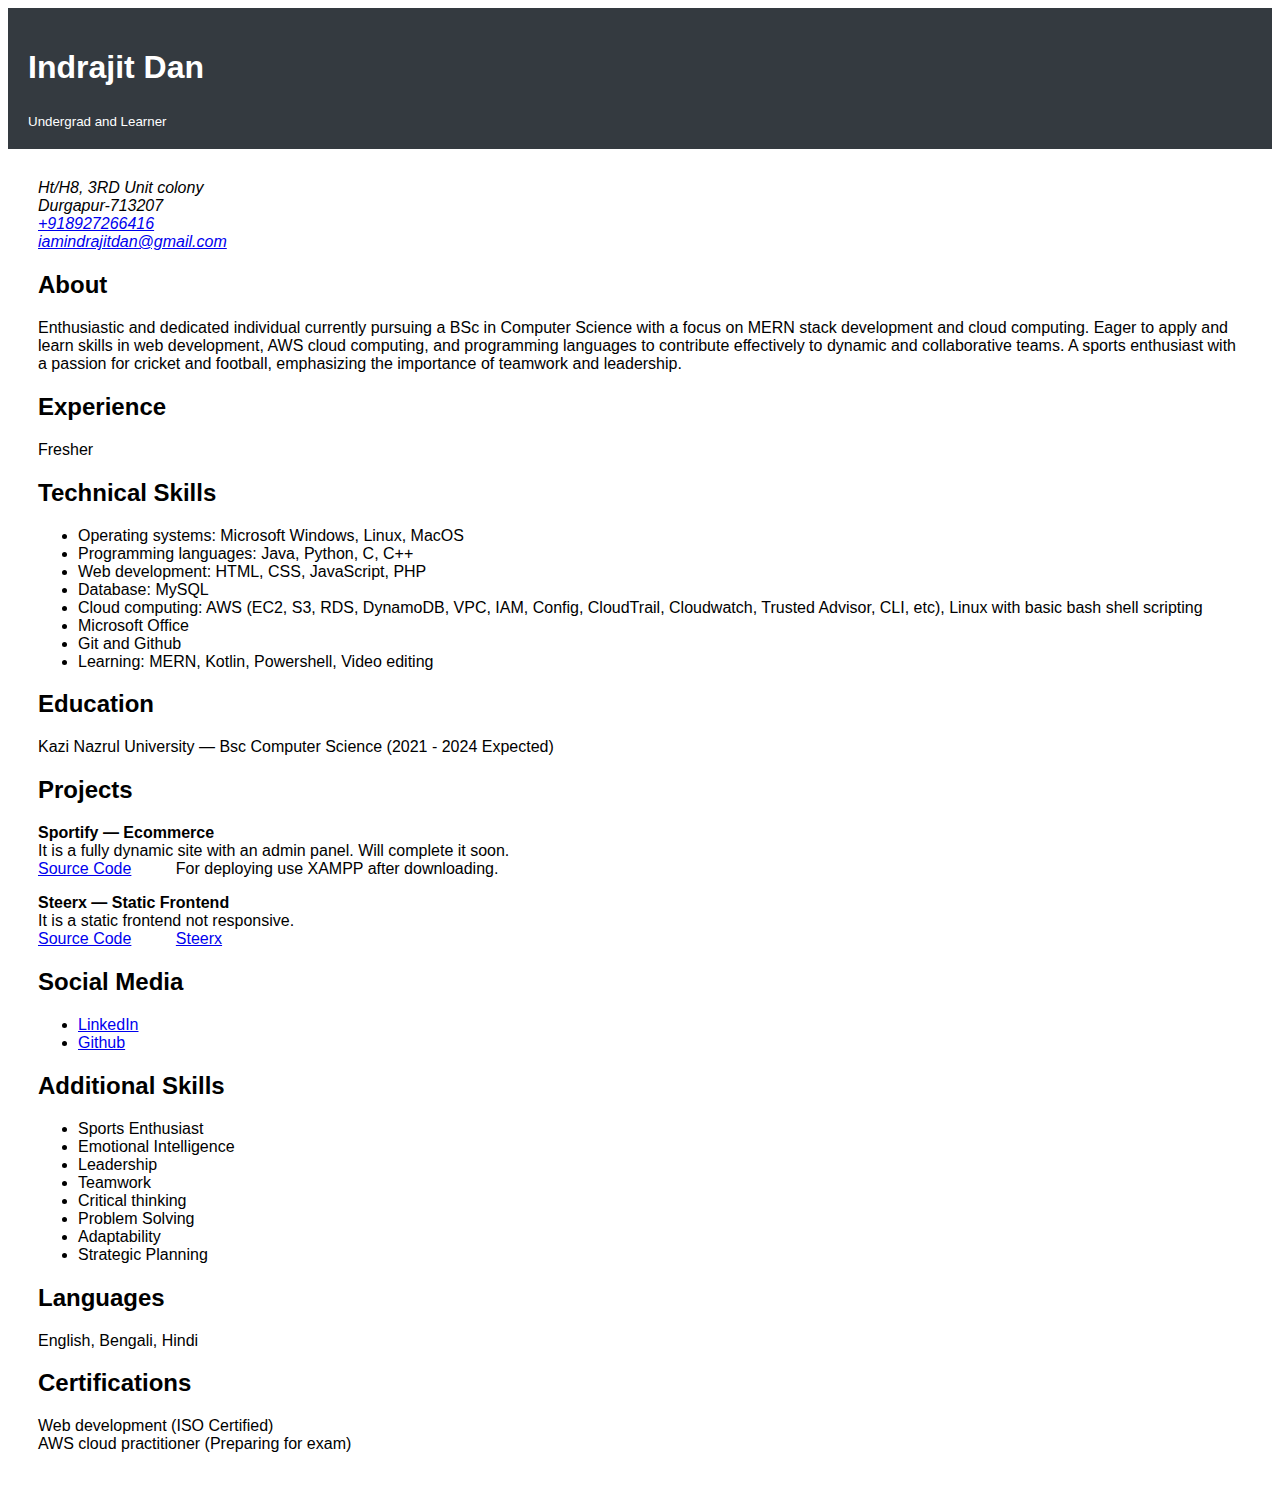
==== resume.html @ 38fb902d "Editing" ====
<!doctype html>
<html lang="en">
  <head>
    <meta charset="utf-8">
    <meta name="viewport" content="width=device-width, initial-scale=1">
    <title>Resume</title>
    <link href="https://cdn.jsdelivr.net/npm/bootstrap@5.3.2/dist/css/bootstrap.min.css" rel="stylesheet" integrity="sha384-T3c6CoIi6uLrA9TneNEoa7RxnatzjcDSCmG1MXxSR1GAsXEV/Dwwykc2MPK8M2HN" crossorigin="anonymous">
    <!-- Custom CSS -->
    <style>
        body {
            font-family: 'Arial', sans-serif;
        }

        .header {
            background-color: #343a40;
            color: white;
            padding: 20px;
        }

        .main-content {
            padding: 30px;
        }
    </style>
</head>
<body>
    <!-- Header Section -->
    <div class="header text-center">
        <h1>Indrajit Dan</h1>
        <sub>Undergrad and Learner</sub>
    </div>

    <!-- Main Content Section -->
    <div class="main-content container">
    <address>
      Ht/H8, 3RD Unit colony<br>
      Durgapur-713207<br>
      <a href="tel:+918927266416">+918927266416</a><br>
      <a href="mailto:iamindrajitdan@gmail.com">iamindrajitdan@gmail.com</a>
    </address>
  </header>

  <section id="about">
    <h2>About</h2>
    <p>
      Enthusiastic and dedicated individual currently pursuing a BSc in Computer Science with a focus on MERN stack development and cloud computing. Eager to apply and learn skills in web development, AWS cloud computing, and programming languages to contribute effectively to dynamic and collaborative teams. A sports enthusiast with a passion for cricket and football, emphasizing the importance of teamwork and leadership.
    </p>
  </section>

  <section id="experience">
    <h2>Experience</h2>
    <p>Fresher</p>
  </section>

  <section id="skills">
    <h2>Technical Skills</h2>
    <ul>
      <li>Operating systems: Microsoft Windows, Linux, MacOS</li>
      <li>Programming languages: Java, Python, C, C++</li>
      <li>Web development: HTML, CSS, JavaScript, PHP</li>
      <li>Database: MySQL</li>
      <li>Cloud computing: AWS (EC2, S3, RDS, DynamoDB, VPC, IAM, Config, CloudTrail, Cloudwatch, Trusted Advisor, CLI, etc), Linux with basic bash shell scripting</li>
      <li>Microsoft Office</li>
      <li>Git and Github</li>
      <li>Learning: MERN, Kotlin, Powershell, Video editing</li>
    </ul>
  </section>

  <section id="education">
    <h2>Education</h2>
    <p>Kazi Nazrul University — Bsc Computer Science (2021 - 2024 Expected)</p>
  </section>

  <section id="projects">
    <h2>Projects</h2>
    <p><strong>Sportify — Ecommerce</strong><br>
      It is a fully dynamic site with an admin panel. Will complete it soon.<br>
      <a href="https://github.com/iamindrajitdan/Sportify">Source Code</a>&NonBreakingSpace;&NonBreakingSpace;&NonBreakingSpace;&NonBreakingSpace;&NonBreakingSpace;&NonBreakingSpace;&NonBreakingSpace;&NonBreakingSpace;&NonBreakingSpace;&NonBreakingSpace;For deploying use XAMPP after downloading.
    </p>
    <p><strong>Steerx — Static Frontend</strong><br>
      It is a static frontend not responsive.<br>
      <a href="https://github.com/iamindrajitdan/steerx">Source Code</a>&NonBreakingSpace;&NonBreakingSpace;&NonBreakingSpace;&NonBreakingSpace;&NonBreakingSpace;&NonBreakingSpace;&NonBreakingSpace;&NonBreakingSpace;&NonBreakingSpace;&NonBreakingSpace;<a href="https://iamindrajitdan.github.io/steerx/">Steerx</a>
    </p>
  </section>

  <section id="social-media">
    <h2>Social Media</h2>
    <ul>
      <li><a href="https://www.linkedin.com/in/iamindrajitdan/">LinkedIn</a></li>
      <li><a href="https://github.com/iamindrajitdan">Github</a></li>
    </ul>
  </section>

  <section id="additional-skills">
    <h2>Additional Skills</h2>
    <ul>
      <li>Sports Enthusiast</li>
      <li>Emotional Intelligence</li>
      <li>Leadership</li>
      <li>Teamwork</li>
      <li>Critical thinking</li>
      <li>Problem Solving</li>
      <li>Adaptability</li>
      <li>Strategic Planning</li>
    </ul>
  </section>

  <section id="languages">
    <h2>Languages</h2>
    <p>English, Bengali, Hindi</p>
  </section>

  <section id="certifications">
    <h2>Certifications</h2>
    <p>Web development (ISO Certified)<br>
      AWS cloud practitioner (Preparing for exam)
    </p>
  </section>
  </div>
    <script src="https://cdn.jsdelivr.net/npm/bootstrap@5.3.2/dist/js/bootstrap.bundle.min.js" integrity="sha384-C6RzsynM9kWDrMNeT87bh95OGNyZPhcTNXj1NW7RuBCsyN/o0jlpcV8Qyq46cDfL" crossorigin="anonymous"></script>
  </body>
</html>
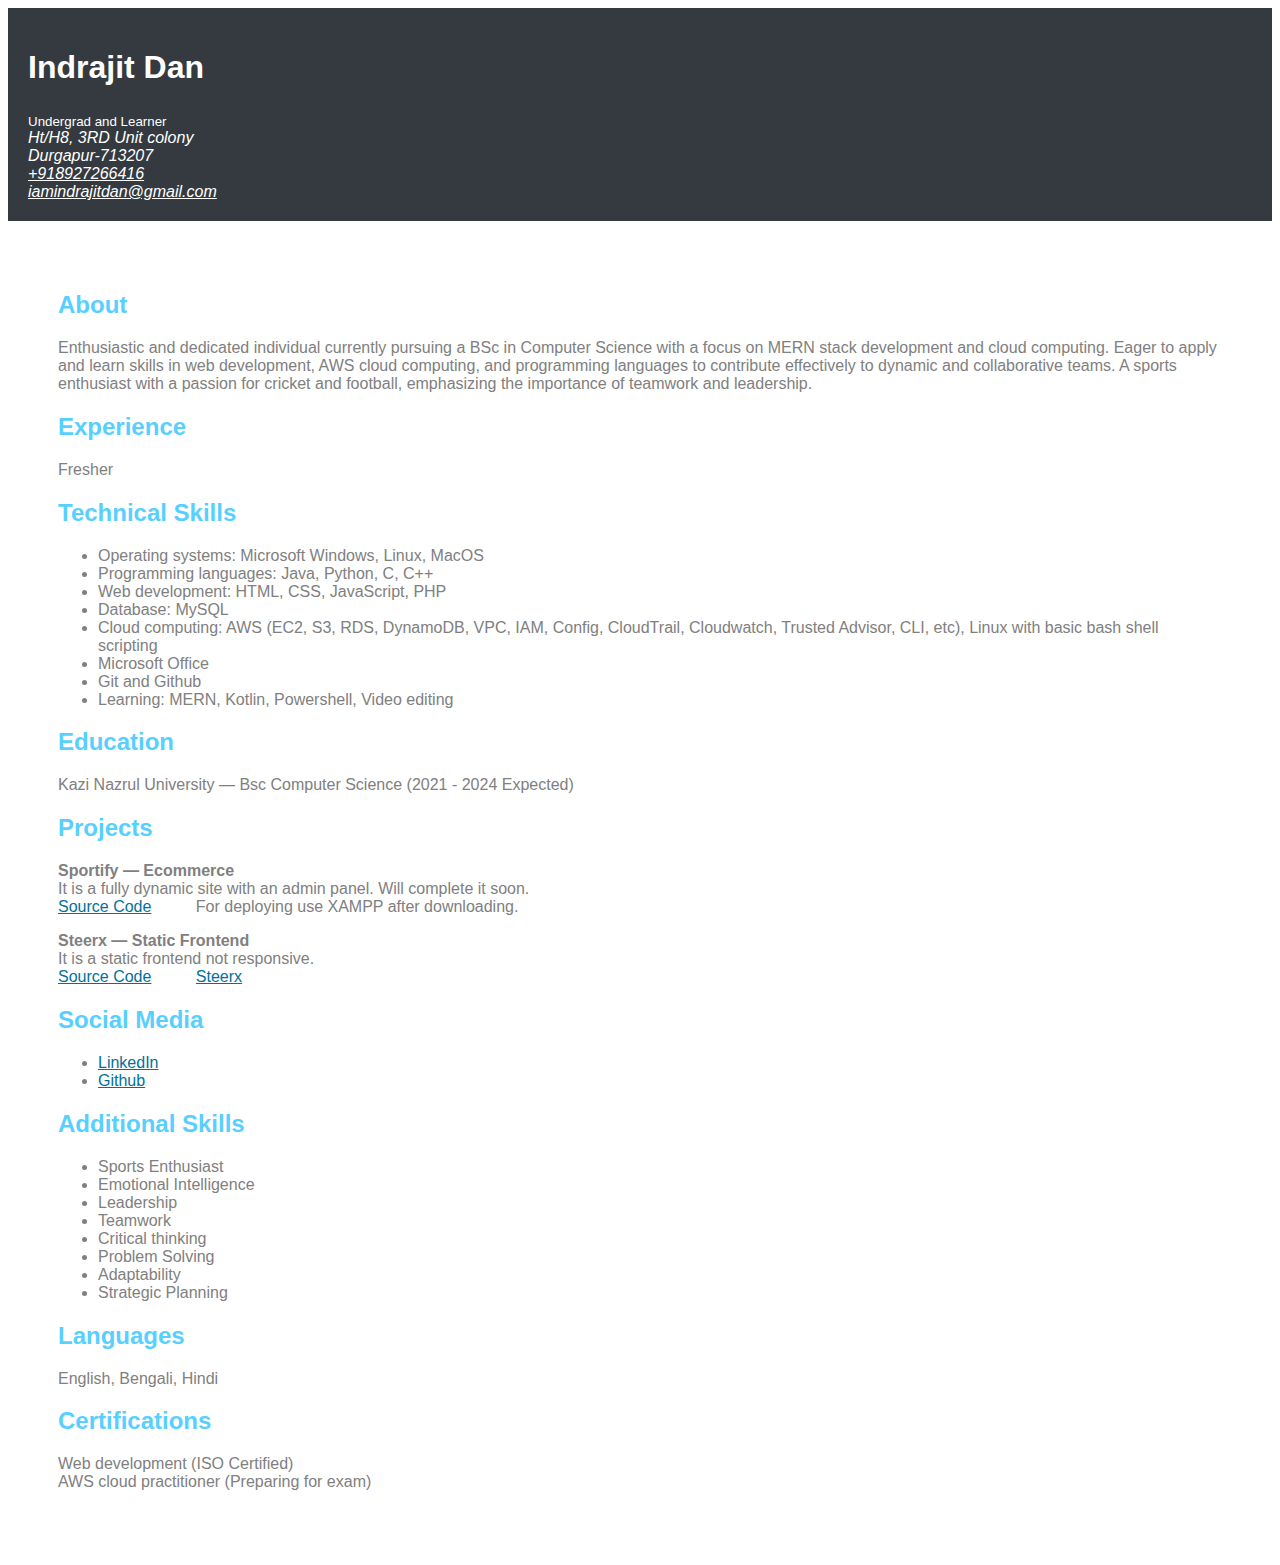
==== commit b2fcb1fd: "Editing" ====
--- a/resume.html
+++ b/resume.html
@@ -11,111 +11,128 @@
             font-family: 'Arial', sans-serif;
         }
 
+        h2{
+          color: #57D0FF;
+        }
+
         .header {
             background-color: #343a40;
             color: white;
             padding: 20px;
         }
 
+        .header a {
+          color: #ffffff;
+        }
+
         .main-content {
-            padding: 30px;
+            color: gray;
+            padding: 50px;
+
+        }
+        section{
+          padding: auto;;
+        }
+
+        a{
+          color: #00719C;
         }
     </style>
 </head>
 <body>
     <!-- Header Section -->
-    <div class="header text-center">
+    <header>
+        <div class="header text-center">
         <h1>Indrajit Dan</h1>
         <sub>Undergrad and Learner</sub>
+        <address>
+        Ht/H8, 3RD Unit colony<br>
+        Durgapur-713207<br>
+        <a href="tel:+918927266416">+918927266416</a><br>
+        <a href="mailto:iamindrajitdan@gmail.com">iamindrajitdan@gmail.com</a>
+        </address>
+        </div>
+     </header>
+     <!-- Main Content Section -->
+     <div class="row main-content fluid-container">
+      <div class="col md-10">
+        <section id="about">
+        <h2>About</h2>
+        <p>
+          Enthusiastic and dedicated individual currently pursuing a BSc in Computer Science with a focus on MERN stack development and cloud computing. Eager to apply and learn skills in web development, AWS cloud computing, and programming languages to contribute effectively to dynamic and collaborative teams. A sports enthusiast with a passion for cricket and football, emphasizing the importance of teamwork and leadership.
+        </p>
+      </section>
+    
+      <section id="experience">
+        <h2>Experience</h2>
+        <p>Fresher</p>
+      </section>
+    
+      <section id="skills">
+        <h2>Technical Skills</h2>
+        <ul>
+          <li>Operating systems: Microsoft Windows, Linux, MacOS</li>
+          <li>Programming languages: Java, Python, C, C++</li>
+          <li>Web development: HTML, CSS, JavaScript, PHP</li>
+          <li>Database: MySQL</li>
+          <li>Cloud computing: AWS (EC2, S3, RDS, DynamoDB, VPC, IAM, Config, CloudTrail, Cloudwatch, Trusted Advisor, CLI, etc), Linux with basic bash shell scripting</li>
+          <li>Microsoft Office</li>
+          <li>Git and Github</li>
+          <li>Learning: MERN, Kotlin, Powershell, Video editing</li>
+        </ul>
+      </section>
+    
+      <section id="education">
+        <h2>Education</h2>
+        <p>Kazi Nazrul University — Bsc Computer Science (2021 - 2024 Expected)</p>
+      </section>
+    
+      <section id="projects">
+        <h2>Projects</h2>
+        <p><strong>Sportify — Ecommerce</strong><br>
+          It is a fully dynamic site with an admin panel. Will complete it soon.<br>
+          <a href="https://github.com/iamindrajitdan/Sportify">Source Code</a>&NonBreakingSpace;&NonBreakingSpace;&NonBreakingSpace;&NonBreakingSpace;&NonBreakingSpace;&NonBreakingSpace;&NonBreakingSpace;&NonBreakingSpace;&NonBreakingSpace;&NonBreakingSpace;For deploying use XAMPP after downloading.
+        </p>
+        <p><strong>Steerx — Static Frontend</strong><br>
+          It is a static frontend not responsive.<br>
+          <a href="https://github.com/iamindrajitdan/steerx">Source Code</a>&NonBreakingSpace;&NonBreakingSpace;&NonBreakingSpace;&NonBreakingSpace;&NonBreakingSpace;&NonBreakingSpace;&NonBreakingSpace;&NonBreakingSpace;&NonBreakingSpace;&NonBreakingSpace;<a href="https://iamindrajitdan.github.io/steerx/">Steerx</a>
+        </p>
+      </section>
     </div>
-
-    <!-- Main Content Section -->
-    <div class="main-content container">
-    <address>
-      Ht/H8, 3RD Unit colony<br>
-      Durgapur-713207<br>
-      <a href="tel:+918927266416">+918927266416</a><br>
-      <a href="mailto:iamindrajitdan@gmail.com">iamindrajitdan@gmail.com</a>
-    </address>
-  </header>
-
-  <section id="about">
-    <h2>About</h2>
-    <p>
-      Enthusiastic and dedicated individual currently pursuing a BSc in Computer Science with a focus on MERN stack development and cloud computing. Eager to apply and learn skills in web development, AWS cloud computing, and programming languages to contribute effectively to dynamic and collaborative teams. A sports enthusiast with a passion for cricket and football, emphasizing the importance of teamwork and leadership.
-    </p>
-  </section>
-
-  <section id="experience">
-    <h2>Experience</h2>
-    <p>Fresher</p>
-  </section>
-
-  <section id="skills">
-    <h2>Technical Skills</h2>
-    <ul>
-      <li>Operating systems: Microsoft Windows, Linux, MacOS</li>
-      <li>Programming languages: Java, Python, C, C++</li>
-      <li>Web development: HTML, CSS, JavaScript, PHP</li>
-      <li>Database: MySQL</li>
-      <li>Cloud computing: AWS (EC2, S3, RDS, DynamoDB, VPC, IAM, Config, CloudTrail, Cloudwatch, Trusted Advisor, CLI, etc), Linux with basic bash shell scripting</li>
-      <li>Microsoft Office</li>
-      <li>Git and Github</li>
-      <li>Learning: MERN, Kotlin, Powershell, Video editing</li>
-    </ul>
-  </section>
-
-  <section id="education">
-    <h2>Education</h2>
-    <p>Kazi Nazrul University — Bsc Computer Science (2021 - 2024 Expected)</p>
-  </section>
-
-  <section id="projects">
-    <h2>Projects</h2>
-    <p><strong>Sportify — Ecommerce</strong><br>
-      It is a fully dynamic site with an admin panel. Will complete it soon.<br>
-      <a href="https://github.com/iamindrajitdan/Sportify">Source Code</a>&NonBreakingSpace;&NonBreakingSpace;&NonBreakingSpace;&NonBreakingSpace;&NonBreakingSpace;&NonBreakingSpace;&NonBreakingSpace;&NonBreakingSpace;&NonBreakingSpace;&NonBreakingSpace;For deploying use XAMPP after downloading.
-    </p>
-    <p><strong>Steerx — Static Frontend</strong><br>
-      It is a static frontend not responsive.<br>
-      <a href="https://github.com/iamindrajitdan/steerx">Source Code</a>&NonBreakingSpace;&NonBreakingSpace;&NonBreakingSpace;&NonBreakingSpace;&NonBreakingSpace;&NonBreakingSpace;&NonBreakingSpace;&NonBreakingSpace;&NonBreakingSpace;&NonBreakingSpace;<a href="https://iamindrajitdan.github.io/steerx/">Steerx</a>
-    </p>
-  </section>
-
-  <section id="social-media">
-    <h2>Social Media</h2>
-    <ul>
-      <li><a href="https://www.linkedin.com/in/iamindrajitdan/">LinkedIn</a></li>
-      <li><a href="https://github.com/iamindrajitdan">Github</a></li>
-    </ul>
-  </section>
-
-  <section id="additional-skills">
-    <h2>Additional Skills</h2>
-    <ul>
-      <li>Sports Enthusiast</li>
-      <li>Emotional Intelligence</li>
-      <li>Leadership</li>
-      <li>Teamwork</li>
-      <li>Critical thinking</li>
-      <li>Problem Solving</li>
-      <li>Adaptability</li>
-      <li>Strategic Planning</li>
-    </ul>
-  </section>
-
-  <section id="languages">
-    <h2>Languages</h2>
-    <p>English, Bengali, Hindi</p>
-  </section>
-
-  <section id="certifications">
-    <h2>Certifications</h2>
-    <p>Web development (ISO Certified)<br>
-      AWS cloud practitioner (Preparing for exam)
-    </p>
-  </section>
-  </div>
+      <div class="col md-2"><section id="social-media">
+        <h2>Social Media</h2>
+        <ul>
+          <li><a href="https://www.linkedin.com/in/iamindrajitdan/">LinkedIn</a></li>
+          <li><a href="https://github.com/iamindrajitdan">Github</a></li>
+        </ul>
+      </section>
+    
+      <section id="additional-skills">
+        <h2>Additional Skills</h2>
+        <ul>
+          <li>Sports Enthusiast</li>
+          <li>Emotional Intelligence</li>
+          <li>Leadership</li>
+          <li>Teamwork</li>
+          <li>Critical thinking</li>
+          <li>Problem Solving</li>
+          <li>Adaptability</li>
+          <li>Strategic Planning</li>
+        </ul>
+      </section>
+    
+      <section id="languages">
+        <h2>Languages</h2>
+        <p>English, Bengali, Hindi</p>
+      </section>
+    
+      <section id="certifications">
+        <h2>Certifications</h2>
+        <p>Web development (ISO Certified)<br>
+          AWS cloud practitioner (Preparing for exam)
+        </p>
+      </section></div>
+    </div>
     <script src="https://cdn.jsdelivr.net/npm/bootstrap@5.3.2/dist/js/bootstrap.bundle.min.js" integrity="sha384-C6RzsynM9kWDrMNeT87bh95OGNyZPhcTNXj1NW7RuBCsyN/o0jlpcV8Qyq46cDfL" crossorigin="anonymous"></script>
   </body>
 </html>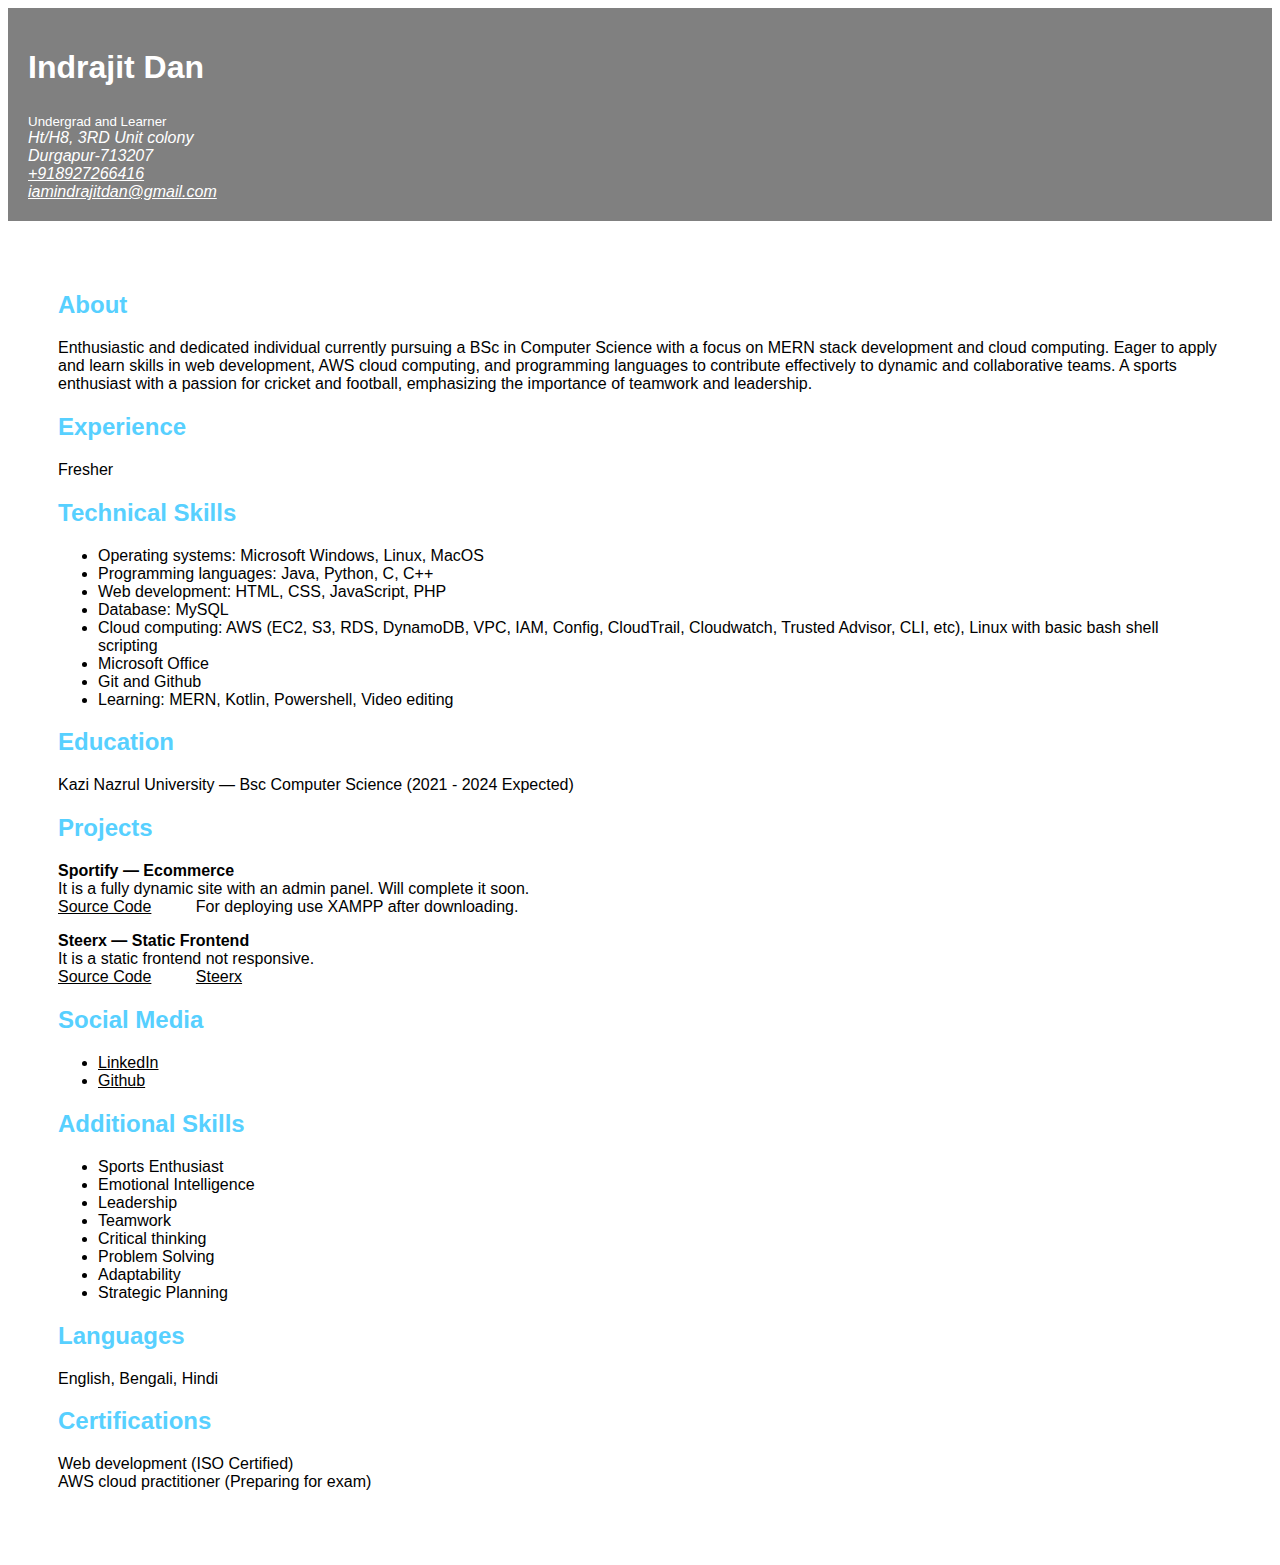
==== commit 04e632ad: "Editing" ====
--- a/resume.html
+++ b/resume.html
@@ -9,6 +9,7 @@
     <style>
         body {
             font-family: 'Arial', sans-serif;
+            overflow: hidden;
         }
 
         h2{
@@ -16,7 +17,7 @@
         }
 
         .header {
-            background-color: #343a40;
+            background-color: gray;
             color: white;
             padding: 20px;
         }
@@ -26,16 +27,16 @@
         }
 
         .main-content {
-            color: gray;
+            color: black;
             padding: 50px;
-
+            overflow-x: hidden;
         }
         section{
           padding: auto;;
         }
 
         a{
-          color: #00719C;
+          color: #000000;
         }
     </style>
 </head>
